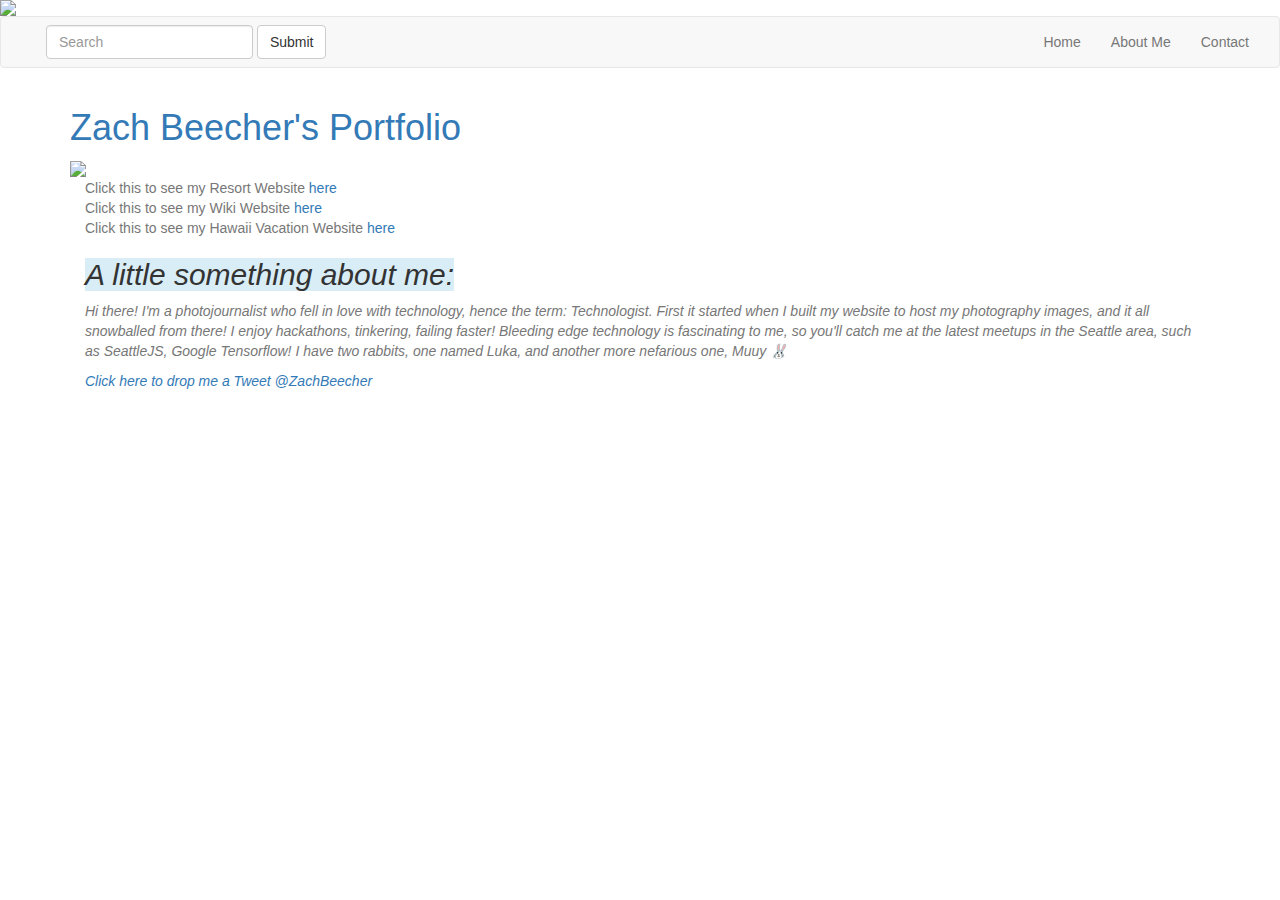
==== aboutme.html @ 67b5bb1c "created a bootstrap style, nav bar and 3 pages, home, contact, index" ====
<!DOCTYPE HTML>
<html>
<head>
  <link href="css/bootstrap.css" rel="stylesheet" type="text/css">
  <link href="style.css" rel="stylesheet" type="text/css">
</head>
<title>Zach Beecher's Portfolio</title>
<img src="https://s-media-cache-ak0.pinimg.com/originals/62/24/57/6224577e0e2cd650c0dfa9d142b8b64f.jpg" class="banner img-responsive">

<nav class="navbar navbar-default">
  <div class="container-fluid">
    <div class="navbar-header">
      <button type="button" class="navbar-toggle collapsed" data-toggle="collapse"
      </button>
    </div>
    <div class="collapse navbar-collapse"
      <ul class="nav navbar-nav">
        </li>
          </ul>
            <form class="navbar-form navbar-left">
              <div class="form-group">
                <input type="text" class="form-control" placeholder="Search">
    </div>
            <button type="submit" class="btn btn-default">Submit</button>
          </form>
          <ul class="nav navbar-nav navbar-right">
            <li><a href="index.html">Home</a></li>
            <li><a href="aboutme.html">About Me</a></li>
            <li><a href="Contact.html">Contact</a></li>

          </ul>
        </li>
      </ul>
    </div>
</nav>

<body>

<div class="container">
  <div class="span12 pagination-centered">
  <h1 class="text-primary">Zach Beecher's Portfolio</h1>
</div>
<div>
  <img src="https://media.licdn.com/mpr/mpr/shrinknp_200_200/AAEAAQAAAAAAAAlKAAAAJDVjNjM0MGY2LTZkNzQtNDc1Yi05YzFkLTU2MTExMTlhMzViZA.jpg" ></div>

  <div class="container-fluid">
    <div class="row">

      <div class="col-xs-12 col-md-8 text-muted" <p> Click this to see my Resort Website <a href="https://github.com/ziggity/resortweb/blob/version2.0/resortaccomodations.html">here</a></div>
        <div class="col-xs-12 col-md-8 text-muted" <p> Click this to see my Wiki Website <a href="https://github.com/ziggity/WIKI">here</a></div>
          <div class="col-xs-12 col-md-8 text-muted" <p> Click this to see my Hawaii Vacation Website <a href="https://github.com/ziggity/hawaiivacay">here</a></div>
  </div>

  <div>
    <h2><em class="bg-info text-white text-align:centered">A little something about me:<em></h2></div>
      <div>
    <p class="text-muted" id="water">Hi there! I'm a photojournalist who fell in love with technology, hence the term: Technologist. First it started when I built my website to host my photography images, and it all snowballed from there! I enjoy hackathons, tinkering, failing faster! Bleeding edge technology is fascinating to me, so you'll catch me at the latest meetups in the Seattle area, such as SeattleJS, Google Tensorflow! I have two rabbits, one named Luka, and another more nefarious one, Muuy 🐰</p>
      </div>


<div> <a href="https://twitter.com/zachbeecher" class="twitter-share-button" data-show-count="false">Click here to  drop me a Tweet @ZachBeecher</a><script async src="//platform.twitter.com/widgets.js" charset="utf-8"></script>
</div>

</body>
</html>
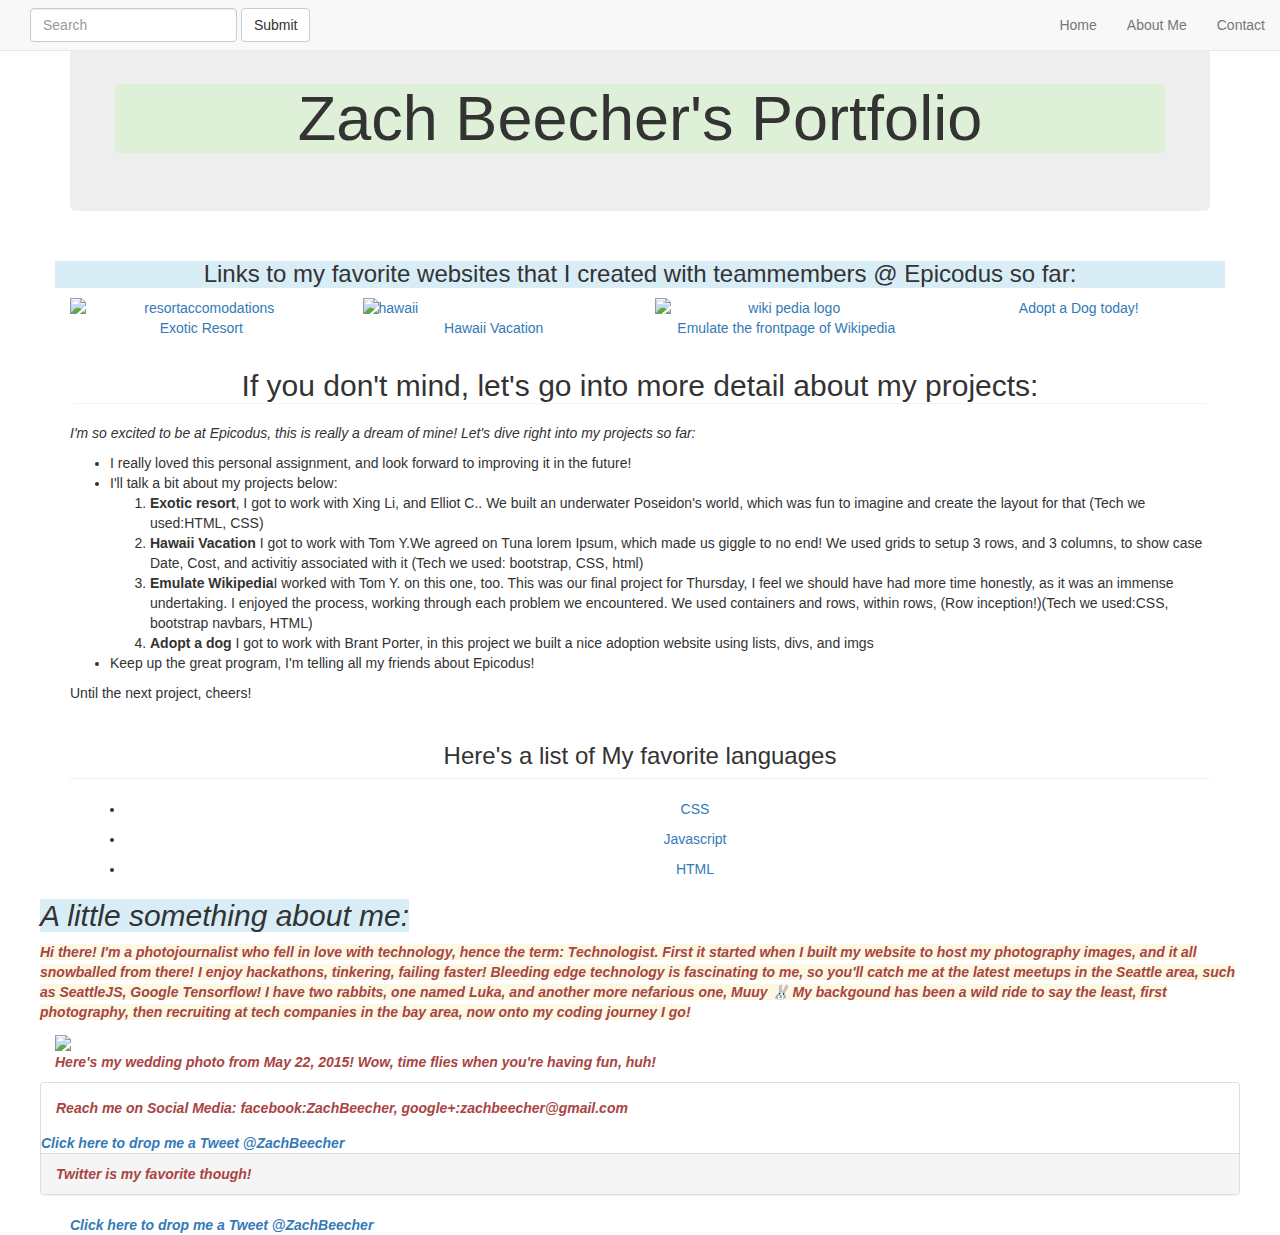
==== commit 5597dc12: "added about me page, more styling and bootstrap containers and rows" ====
--- a/aboutme.html
+++ b/aboutme.html
@@ -1,19 +1,29 @@
-<!DOCTYPE HTML>
+<!DOCTYPE html>
 <html>
 <head>
-  <link href="css/bootstrap.css" rel="stylesheet" type="text/css">
-  <link href="style.css" rel="stylesheet" type="text/css">
+  <link href="css/bootstrap.css" rel="stylesheet" type="text/css" >
+  <link href="style.css" rel="stylesheet" type="text/css" media="screen">
 </head>
+
 <title>Zach Beecher's Portfolio</title>
-<img src="https://s-media-cache-ak0.pinimg.com/originals/62/24/57/6224577e0e2cd650c0dfa9d142b8b64f.jpg" class="banner img-responsive">
 
-<nav class="navbar navbar-default">
+<body background="https://s3.amazonaws.com/codementor_content/2016-Feb/best2016.jpg">
+  <div class="container">
+    <div class="row">
+
+
+      <img src="http://www.immunology2016.org/wp-content/uploads/2015/08/seattle_view_slider2.jpg" class="banner img-responsive img">
+
+<!--<div class="container">
+   <div style="background-image: url(http://www.immunology2016.org/wp-content/uploads/2015/08/seattle_view_slider2.jpg); background-size: cover; background-position: center; height: 300px" class="border-radius:10px"/>
+</div> I was testing this method, but I couldn't figure out how to use bootstrap with this format / aka resonsive attritube -->
+<nav class="navbar navbar-default navbar-fixed-top">
   <div class="container-fluid">
     <div class="navbar-header">
       <button type="button" class="navbar-toggle collapsed" data-toggle="collapse"
       </button>
     </div>
-    <div class="collapse navbar-collapse"
+<div class="collapse navbar-collapse"
       <ul class="nav navbar-nav">
         </li>
           </ul>
@@ -23,39 +33,126 @@
     </div>
             <button type="submit" class="btn btn-default">Submit</button>
           </form>
-          <ul class="nav navbar-nav navbar-right">
+          <ol class="nav navbar-nav navbar-right">
             <li><a href="index.html">Home</a></li>
             <li><a href="aboutme.html">About Me</a></li>
             <li><a href="Contact.html">Contact</a></li>
-
-          </ul>
-        </li>
-      </ul>
+          </ol>
     </div>
 </nav>
+<div class="container">
+  <div class="jumbotron">
+    <div class="row">
+      <div class="span12">
+      <h1 class="text-primary text-center bg-success">Zach Beecher's Portfolio</h1>
+      </div>
+    </div>
+  </div>
+</div>
 
-<body>
+<div class="row">
+  <div class="col-lg-12">
+    <div id='content' class='row-fluid'>
+    <div class='span2 sidebar'>
+        <h3 class="bg-info text-center">Links to my favorite websites that I created with teammembers @ Epicodus so far:</h3>
 
+    </div>
 <div class="container">
-  <div class="span12 pagination-centered">
-  <h1 class="text-primary">Zach Beecher's Portfolio</h1>
-</div>
-<div>
-  <img src="https://media.licdn.com/mpr/mpr/shrinknp_200_200/AAEAAQAAAAAAAAlKAAAAJDVjNjM0MGY2LTZkNzQtNDc1Yi05YzFkLTU2MTExMTlhMzViZA.jpg" ></div>
-
-  <div class="container-fluid">
-    <div class="row">
-
-      <div class="col-xs-12 col-md-8 text-muted" <p> Click this to see my Resort Website <a href="https://github.com/ziggity/resortweb/blob/version2.0/resortaccomodations.html">here</a></div>
-        <div class="col-xs-12 col-md-8 text-muted" <p> Click this to see my Wiki Website <a href="https://github.com/ziggity/WIKI">here</a></div>
-          <div class="col-xs-12 col-md-8 text-muted" <p> Click this to see my Hawaii Vacation Website <a href="https://github.com/ziggity/hawaiivacay">here</a></div>
+  <div class="row">
+      <div class="col-md-3 col-sm-6 col-xs-12 portfolio-item">
+          <a href="https://github.com/ziggity/resortweb/blob/version2.0/resortaccomodations.html">
+              <img class="img-responsive text-center" src="http://www.astonhotels.com/assets/resort-images/TRO/TRO-690x380-Resort-Pool-01.jpg" alt="resortaccomodations"><a href="https://github.com/ziggity/resortweb/blob/version2.0/resortaccomodations.html"><p class="text-center">Exotic Resort</p></a>
+          </a>
+      </div>
+      <div class="col-md-3 col-sm-6 col-xs-12 portfolio-item">
+          <a href="https://github.com/ziggity/hawaiivacay">
+              <img class="img-responsive" src="https://img0.etsystatic.com/025/0/7476189/il_fullxfull.630278320_rqxa.jpg" alt="hawaii">  <a href="https://github.com/ziggity/hawaiivacay"><p class="text-center">Hawaii Vacation</p></a>
+          </a>
+      </div>
+      <div class="col-md-3 col-sm-6 col-xs-12 portfolio-item">
+          <a href="https://github.com/ziggity/WIKI">
+              <img class="img-responsive text-center" src="http://studentsforliberty.org/wp-content/uploads/2014/08/wikipedia1.png" alt="wiki pedia logo"><a href="https://github.com/ziggity/WIKI"><p class="text-center">Emulate the frontpage of Wikipedia</p></a>
+          </a>
+      </div>
+      <div class="col-md-3 col-sm-6 col-xs-12 portfolio-item">
+          <a href="https://github.com/ziggity/dog">
+              <img class="img-responsive text-center" src="http://www.humanesocietyofdickson.com/uploads/1/2/9/0/12908446/7388942_orig.jpg" alt=""><a href="https://github.com/ziggity/dog"><p class="text-center">Adopt a Dog today!</p></a>
+          </a>
+      </div>
   </div>
 
-  <div>
-    <h2><em class="bg-info text-white text-align:centered">A little something about me:<em></h2></div>
-      <div>
-    <p class="text-muted" id="water">Hi there! I'm a photojournalist who fell in love with technology, hence the term: Technologist. First it started when I built my website to host my photography images, and it all snowballed from there! I enjoy hackathons, tinkering, failing faster! Bleeding edge technology is fascinating to me, so you'll catch me at the latest meetups in the Seattle area, such as SeattleJS, Google Tensorflow! I have two rabbits, one named Luka, and another more nefarious one, Muuy 🐰</p>
-      </div>
+
+
+
+
+
+
+<div class='span8 main'>
+  <h2 class="panel text-center">If you don't mind, let's go into more detail about my projects:</h2>
+  <p class="text"><em>I'm so excited to be at Epicodus, this is really a dream of mine! Let's dive right into my projects so far:</em>
+
+<ul>
+   <li>I really loved this personal assignment, and look forward to improving it in the future!</li>
+   <li>I'll talk a bit about my projects below:</li>
+   <ol>
+   <li><b>Exotic resort</b>, I got to work with Xing Li, and Elliot C.. We built an underwater Poseidon's world, which was fun to imagine and create the layout for that (Tech we used:HTML, CSS)</li>
+   <li> <b>Hawaii Vacation</b> I got to work with Tom Y.We agreed on Tuna lorem Ipsum, which made us giggle to no end! We used grids to setup 3 rows, and 3 columns, to show case Date, Cost, and activitiy associated with it (Tech we used: bootstrap, CSS, html)</li>
+   <li><b>Emulate Wikipedia</b>I worked with Tom Y. on this one, too. This was our final project for Thursday, I feel we should have had more time honestly, as it was an immense undertaking. I enjoyed the process, working through each problem we encountered. We used containers and rows, within rows, (Row inception!)(Tech we used:CSS, bootstrap navbars, HTML)</li>
+   <li><b>Adopt a dog</b> I got to work with Brant Porter, in this project we built a nice adoption website using lists, divs, and imgs</li>
+
+</ol>
+
+   <li>Keep up the great program, I'm telling all my friends about Epicodus!</li>
+</ul>
+
+  <p>Until the next project, cheers!</p>
+</div>
+<div class='span2 sidebar'>
+  <h3 class="page-header text-center">Here's a list of My favorite languages</h3>
+  <ul>
+    <div class="container text-center">
+    <li><a href='https://en.wikipedia.org/wiki/Cascading_Style_Sheets'><p id="nobullet">CSS</p></a></li>
+    <li><a href='https://en.wikipedia.org/wiki/JavaScript'><p id="nobullet">Javascript</p></a></li>
+    <li><a href='https://en.wikipedia.org/wiki/HTML'><p id="nobullet">HTML<p></a></li>
+  </ul>
+</div>
+</div>
+</div>
+</div>
+
+
+
+<div>
+  <h2><em class="bg-info text-white text-align:centered">A little something about me:<em></h2></div>
+    <div>
+  <p class="text-muted"><b class="text-danger bg-warning">Hi there! I'm a photojournalist who fell in love with technology, hence the term: Technologist. First it started when I built my website to host my photography images, and it all snowballed from there! I enjoy hackathons, tinkering, failing faster! Bleeding edge technology is fascinating to me, so you'll catch me at the latest meetups in the Seattle area, such as SeattleJS, Google Tensorflow! I have two rabbits, one named Luka, and another more nefarious one, Muuy 🐰
+
+  My backgound has been a wild ride to say the least, first photography, then recruiting at tech companies in the bay area, now onto my coding journey I go!<b></p>
+    </div>
+  <div class="container">
+    <div class="row">
+<img src="https://media.licdn.com/mpr/mpr/shrinknp_200_200/AAEAAQAAAAAAAAlKAAAAJDVjNjM0MGY2LTZkNzQtNDc1Yi05YzFkLTU2MTExMTlhMzViZA.jpg" class="text-center "><p>Here's my wedding photo from May 22, 2015! Wow, time flies when you're having fun, huh!</p>
+        </div>
+        </div>
+
+
+
+
+    <div class="panel panel-default">
+    <div class="panel-body">Reach me on Social Media: facebook:ZachBeecher, google+:zachbeecher@gmail.com </div>
+    <div> <a href="https://twitter.com/zachbeecher" class="twitter-share-button" data-show-count="false">Click here to  drop me a Tweet @ZachBeecher</a><script async src="//platform.twitter.com/widgets.js" charset="utf-8"></script>
+    </div>
+    <div class="panel-footer">Twitter is my favorite though!</div>
+    </div>
+
+    </form>
+    </div>
+    </div>
+
+</body>
+</html>
+
+
 
 
 <div> <a href="https://twitter.com/zachbeecher" class="twitter-share-button" data-show-count="false">Click here to  drop me a Tweet @ZachBeecher</a><script async src="//platform.twitter.com/widgets.js" charset="utf-8"></script>
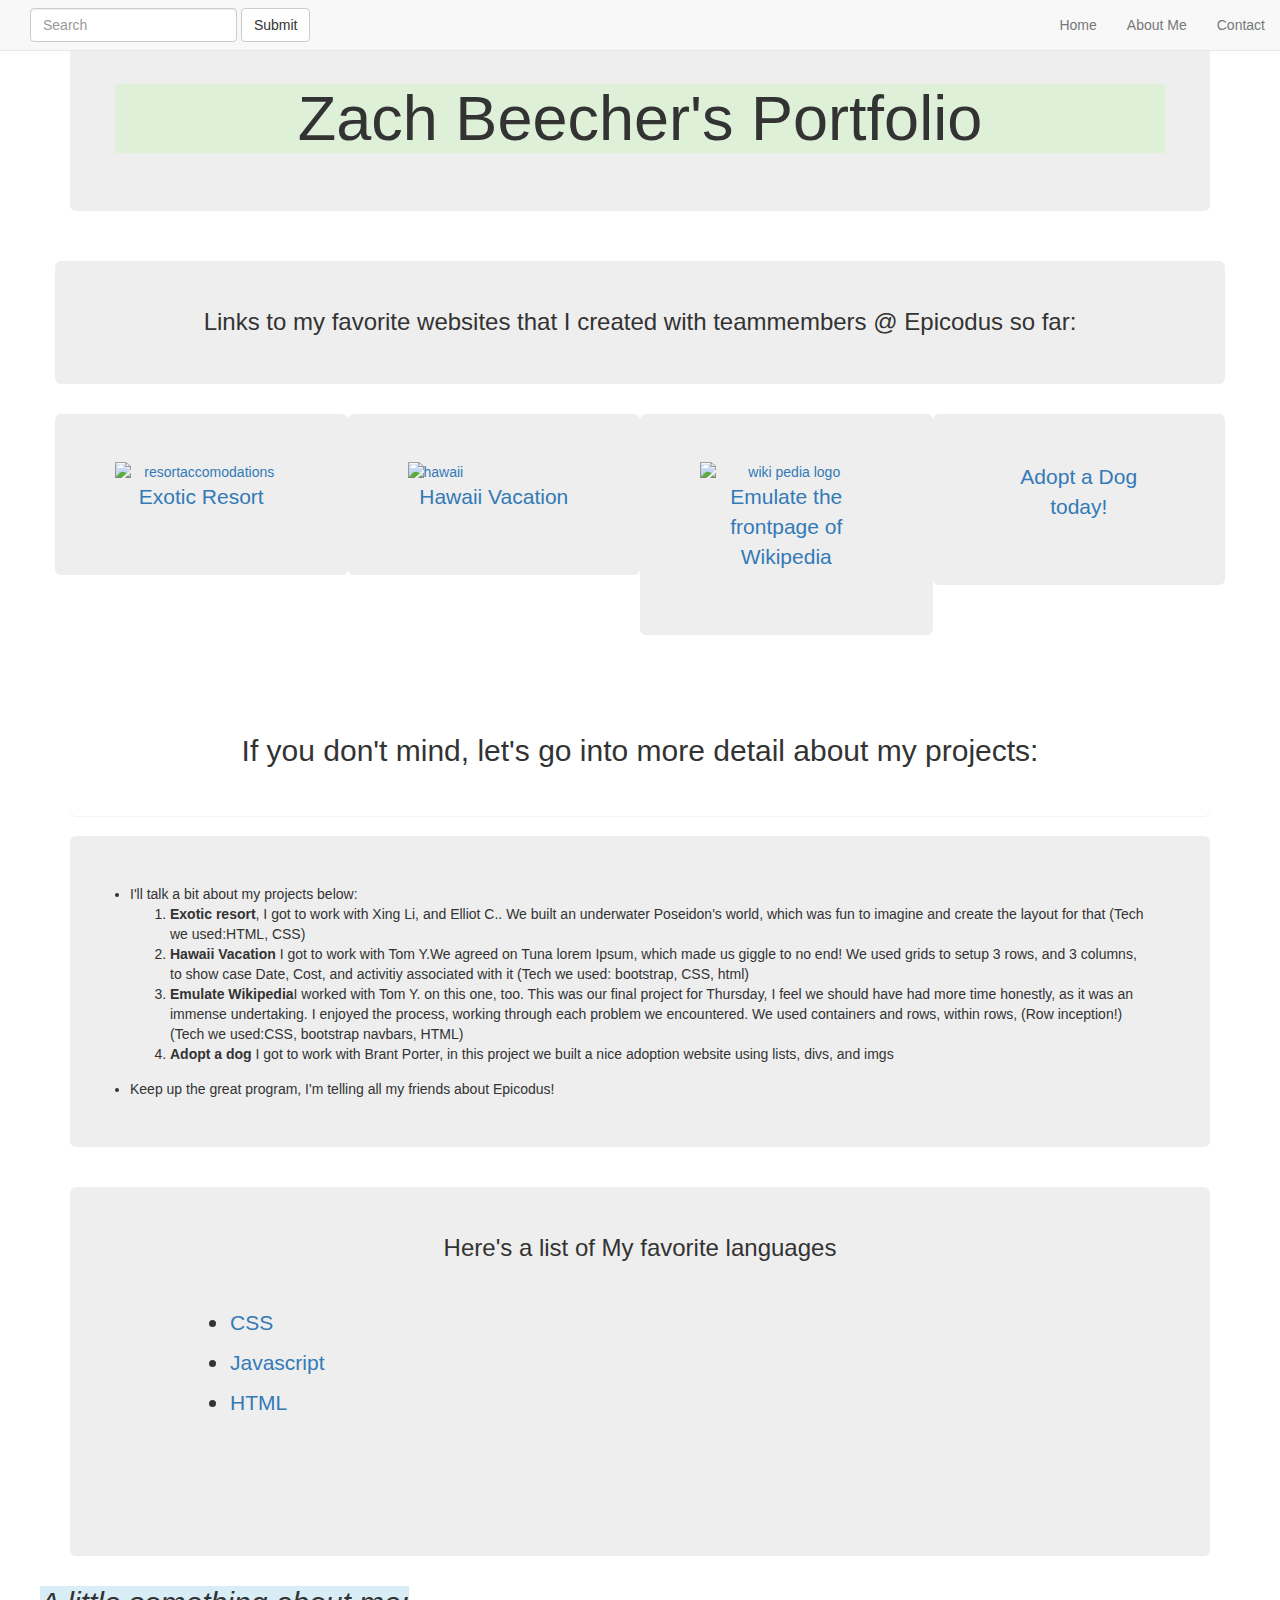
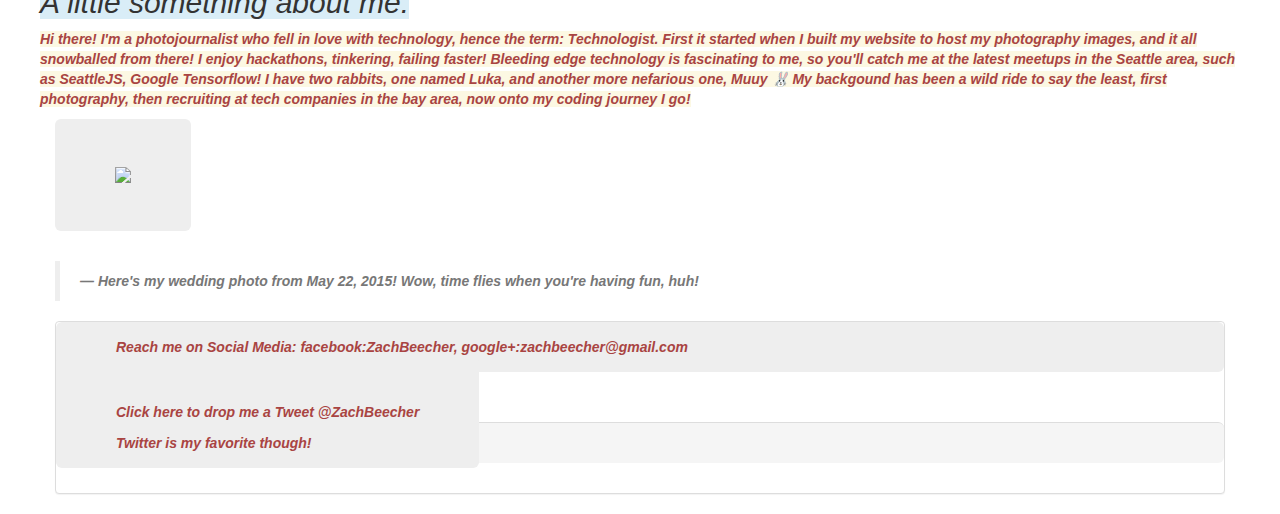
==== commit e2543cb2: "added jumbotron bootstrap, I liked the box feel it gave to my elements, I was having issues with sep" ====
--- a/aboutme.html
+++ b/aboutme.html
@@ -2,7 +2,7 @@
 <html>
 <head>
   <link href="css/bootstrap.css" rel="stylesheet" type="text/css" >
-  <link href="style.css" rel="stylesheet" type="text/css" media="screen">
+  <link href="style.css" rel="stylesheet" type="text/css">
 </head>
 
 <title>Zach Beecher's Portfolio</title>
@@ -54,27 +54,27 @@
   <div class="col-lg-12">
     <div id='content' class='row-fluid'>
     <div class='span2 sidebar'>
-        <h3 class="bg-info text-center">Links to my favorite websites that I created with teammembers @ Epicodus so far:</h3>
+        <h3 class="bg-info text-center jumbotron">Links to my favorite websites that I created with teammembers @ Epicodus so far:</h3>
 
     </div>
 <div class="container">
   <div class="row">
-      <div class="col-md-3 col-sm-6 col-xs-12 portfolio-item">
+      <div class="col-md-3 col-sm-6 col-xs-12 portfolio-item jumbotron">
           <a href="https://github.com/ziggity/resortweb/blob/version2.0/resortaccomodations.html">
               <img class="img-responsive text-center" src="http://www.astonhotels.com/assets/resort-images/TRO/TRO-690x380-Resort-Pool-01.jpg" alt="resortaccomodations"><a href="https://github.com/ziggity/resortweb/blob/version2.0/resortaccomodations.html"><p class="text-center">Exotic Resort</p></a>
           </a>
       </div>
-      <div class="col-md-3 col-sm-6 col-xs-12 portfolio-item">
+      <div class="col-md-3 col-sm-6 col-xs-12 portfolio-item jumbotron">
           <a href="https://github.com/ziggity/hawaiivacay">
               <img class="img-responsive" src="https://img0.etsystatic.com/025/0/7476189/il_fullxfull.630278320_rqxa.jpg" alt="hawaii">  <a href="https://github.com/ziggity/hawaiivacay"><p class="text-center">Hawaii Vacation</p></a>
           </a>
       </div>
-      <div class="col-md-3 col-sm-6 col-xs-12 portfolio-item">
+      <div class="col-md-3 col-sm-6 col-xs-12 portfolio-item jumbotron">
           <a href="https://github.com/ziggity/WIKI">
-              <img class="img-responsive text-center" src="http://studentsforliberty.org/wp-content/uploads/2014/08/wikipedia1.png" alt="wiki pedia logo"><a href="https://github.com/ziggity/WIKI"><p class="text-center">Emulate the frontpage of Wikipedia</p></a>
+              <img class="img-responsive text-center" src="http://everything-pr.com/wp-content/uploads/2015/08/Wikipedia-Edit-Tips-by-Everything-PR.jpg" alt="wiki pedia logo"><a href="https://github.com/ziggity/WIKI"><p class="text-center">Emulate the frontpage of Wikipedia</p></a>
           </a>
       </div>
-      <div class="col-md-3 col-sm-6 col-xs-12 portfolio-item">
+      <div class="col-md-3 col-sm-6 col-xs-12 portfolio-item jumbotron">
           <a href="https://github.com/ziggity/dog">
               <img class="img-responsive text-center" src="http://www.humanesocietyofdickson.com/uploads/1/2/9/0/12908446/7388942_orig.jpg" alt=""><a href="https://github.com/ziggity/dog"><p class="text-center">Adopt a Dog today!</p></a>
           </a>
@@ -87,40 +87,39 @@
 
 
 
+
 <div class='span8 main'>
-  <h2 class="panel text-center">If you don't mind, let's go into more detail about my projects:</h2>
-  <p class="text"><em>I'm so excited to be at Epicodus, this is really a dream of mine! Let's dive right into my projects so far:</em>
+  <h2 class="panel text-center jumbotron">If you don't mind, let's go into more detail about my projects:</h2>
 
-<ul>
-   <li>I really loved this personal assignment, and look forward to improving it in the future!</li>
+
+<ul class="jumbotron">
    <li>I'll talk a bit about my projects below:</li>
    <ol>
    <li><b>Exotic resort</b>, I got to work with Xing Li, and Elliot C.. We built an underwater Poseidon's world, which was fun to imagine and create the layout for that (Tech we used:HTML, CSS)</li>
    <li> <b>Hawaii Vacation</b> I got to work with Tom Y.We agreed on Tuna lorem Ipsum, which made us giggle to no end! We used grids to setup 3 rows, and 3 columns, to show case Date, Cost, and activitiy associated with it (Tech we used: bootstrap, CSS, html)</li>
    <li><b>Emulate Wikipedia</b>I worked with Tom Y. on this one, too. This was our final project for Thursday, I feel we should have had more time honestly, as it was an immense undertaking. I enjoyed the process, working through each problem we encountered. We used containers and rows, within rows, (Row inception!)(Tech we used:CSS, bootstrap navbars, HTML)</li>
-   <li><b>Adopt a dog</b> I got to work with Brant Porter, in this project we built a nice adoption website using lists, divs, and imgs</li>
+   <li><b>Adopt a dog</b> I got to work with Brant Porter, in this project we built a nice adoption website using lists, divs, and imgs</li></p>
 
 </ol>
 
    <li>Keep up the great program, I'm telling all my friends about Epicodus!</li>
 </ul>
 
-  <p>Until the next project, cheers!</p>
 </div>
+
 <div class='span2 sidebar'>
-  <h3 class="page-header text-center">Here's a list of My favorite languages</h3>
+  <h3 class="page-header text-center jumbotron">Here's a list of My favorite languages
   <ul>
-    <div class="container text-center">
+    <div class="container text-left jumbotron">
     <li><a href='https://en.wikipedia.org/wiki/Cascading_Style_Sheets'><p id="nobullet">CSS</p></a></li>
     <li><a href='https://en.wikipedia.org/wiki/JavaScript'><p id="nobullet">Javascript</p></a></li>
     <li><a href='https://en.wikipedia.org/wiki/HTML'><p id="nobullet">HTML<p></a></li>
+    </h3>
   </ul>
 </div>
 </div>
 </div>
 </div>
-
-
 
 <div>
   <h2><em class="bg-info text-white text-align:centered">A little something about me:<em></h2></div>
@@ -129,9 +128,13 @@
 
   My backgound has been a wild ride to say the least, first photography, then recruiting at tech companies in the bay area, now onto my coding journey I go!<b></p>
     </div>
+  
+        </div>
+
+
   <div class="container">
     <div class="row">
-<img src="https://media.licdn.com/mpr/mpr/shrinknp_200_200/AAEAAQAAAAAAAAlKAAAAJDVjNjM0MGY2LTZkNzQtNDc1Yi05YzFkLTU2MTExMTlhMzViZA.jpg" class="text-center "><p>Here's my wedding photo from May 22, 2015! Wow, time flies when you're having fun, huh!</p>
+<img src="https://media.licdn.com/mpr/mpr/shrinknp_200_200/AAEAAQAAAAAAAAlKAAAAJDVjNjM0MGY2LTZkNzQtNDc1Yi05YzFkLTU2MTExMTlhMzViZA.jpg" class="text-center jumbotron "><blockquote class="blockquote"><footer class="blockquote-footer">Here's my wedding photo from May 22, 2015! Wow, time flies when you're having fun, huh!</blockquote>
         </div>
         </div>
 
@@ -139,10 +142,10 @@
 
 
     <div class="panel panel-default">
-    <div class="panel-body">Reach me on Social Media: facebook:ZachBeecher, google+:zachbeecher@gmail.com </div>
-    <div> <a href="https://twitter.com/zachbeecher" class="twitter-share-button" data-show-count="false">Click here to  drop me a Tweet @ZachBeecher</a><script async src="//platform.twitter.com/widgets.js" charset="utf-8"></script>
+    <div class="panel-body jumbotron">Reach me on Social Media: facebook:ZachBeecher, google+:zachbeecher@gmail.com </div>
+    <div> <a href="https://twitter.com/zachbeecher" class="twitter-share-button jumbotron" data-show-count="false">Click here to  drop me a Tweet @ZachBeecher</a><script async src="//platform.twitter.com/widgets.js" charset="utf-8"></script>
     </div>
-    <div class="panel-footer">Twitter is my favorite though!</div>
+    <div class="panel-footer jumbotron">Twitter is my favorite though!</div>
     </div>
 
     </form>
@@ -151,12 +154,3 @@
 
 </body>
 </html>
-
-
-
-
-<div> <a href="https://twitter.com/zachbeecher" class="twitter-share-button" data-show-count="false">Click here to  drop me a Tweet @ZachBeecher</a><script async src="//platform.twitter.com/widgets.js" charset="utf-8"></script>
-</div>
-
-</body>
-</html>
--- a/style.css
+++ b/style.css
@@ -0,0 +1,78 @@
+
+
+.banner{
+  max-width:100%;
+    }
+
+.carousel-caption{
+        background-color: #282828;
+        opacity: 0.75;
+  }
+  @media(max-width: 768px){
+    h1{
+      font-size: 14px;
+
+  }
+}
+.title{
+  color:teal;
+  font-size: 45px;
+  font-style: oblique;
+  font-stretch: normal;
+}
+#random {
+    font-style: italic;
+    color:purple;
+    border: 15px solid gold;
+    margin: 5px;
+body {
+  color:silver;
+
+}
+
+#content{
+    color:blue;
+}
+
+.text{
+  color:silver;
+  font-style: italic;
+  text-shadow: 2px 2px #ff0000;
+}
+h1{
+  color:silver;
+  font-style: italic;
+  text-shadow: 2px 2px #ff0000;
+}
+h3{
+  color:silver;
+  font-style: italic;
+  text-shadow: 2px 2px #ff0000;
+}
+
+.textalign{
+  text-align:center;
+  color:silver;
+  text-decoration-style: solid;
+}
+
+.img {
+
+  padding:1px;
+  border:1px
+  solid #021a40;
+}
+
+#nobullet {
+    list-style-type: none;
+}
+@media screen and (min-width: 480px) {
+    div {
+        float: left;
+        background: red;
+    }
+
+  #rock {
+    color:red;
+    font-family: sans-serif;
+  }
